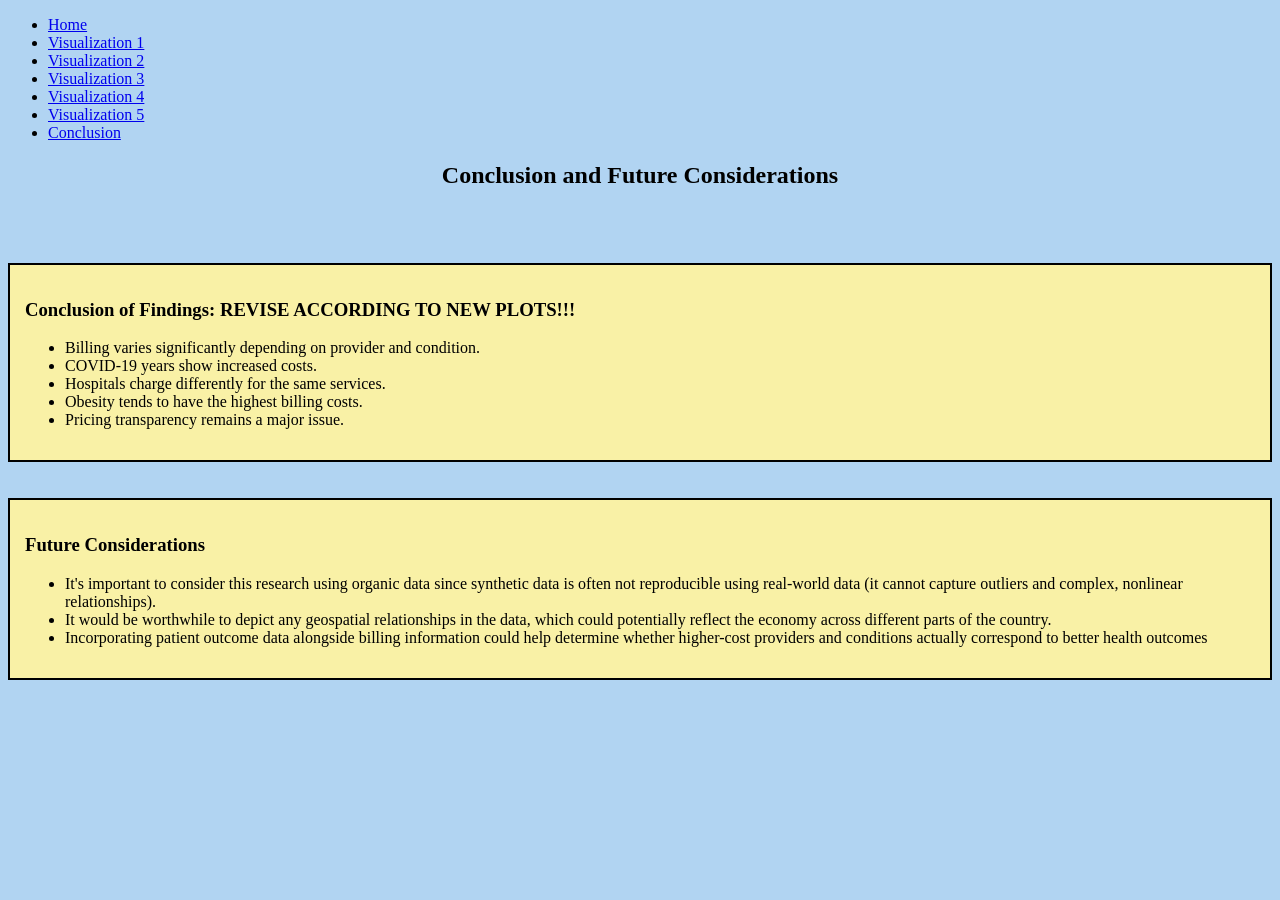
==== proj_conclusion.html @ 5389af10 "Create proj_conclusion.html" ====
<!DOCTYPE html>
<html>

<head>
    <meta charset="UTF-8">
    <meta name="viewport" content="width=device-width, initial-scale=1.0">
    <title>DS4200 Final Presentation</title>

    <link href="https://fonts.googleapis.com/css2?family=Open+Sans&display=swap" rel="stylesheet">

    <link rel="stylesheet" href="webpage/proj_style.css">
</head>

<body>
    <nav class="navbar">
    <ul>
        <li><a href="index.html">Home</a></li>
        <li><a href="proj_viz1.html">Visualization 1</a></li>
        <li><a href="proj_viz2.html">Visualization 2</a></li>
        <li><a href="proj_viz3.html">Visualization 3</a></li>
        <li><a href="proj_viz4.html">Visualization 4</a></li>
        <li><a href="proj_viz5.html">Visualization 5</a></li>
        <li><a href="proj_conclusion.html">Conclusion</a></li>
    </ul>
</nav>
    <h2>
        Conclusion and Future Considerations
    </h2>
    
    <br><br><br>
    
    <div class="A">
        <h3>Conclusion of Findings: REVISE ACCORDING TO NEW PLOTS!!!</h3>
        <ul>
            <li>Billing varies significantly depending on provider and condition.</li>
            <li>COVID-19 years show increased costs.</li>
            <li>Hospitals charge differently for the same services.</li>
            <li>Obesity tends to have the highest billing costs.</li>
            <li>Pricing transparency remains a major issue.</li>
        </ul>
    </div>
    
    <br><br>
    
    <div class="A">
        <h3>Future Considerations</h3>
        <ul>
            <li> It's important to consider this research using organic data since synthetic data is often not reproducible using real-world data (it cannot capture outliers and complex, nonlinear relationships). </li>
            <li> It would be worthwhile to depict any geospatial relationships in the data, which could potentially reflect the economy across different parts of the country. </li>
            <li> Incorporating patient outcome data alongside billing information could help determine whether higher-cost providers and conditions actually correspond to better health outcomes </li>
            
        </ul>
    </div>
    
</body>
</html>
---- webpage/proj_style.css ----
h1 {
    text-align: center;
}

h2 {
    text-align: center;
}

body {
    background-color: rgb(177,212,242);
    font-family: Georgia;
}


p {
    width: 800px;
    margin: 0 auto;
}

#main {
    color: darkblue;
    width: 500px;
}

.A {
    border: 2px solid black;
    padding: 15px 15px 15px 15px;
    background-color: rgb(249, 241, 166);

}
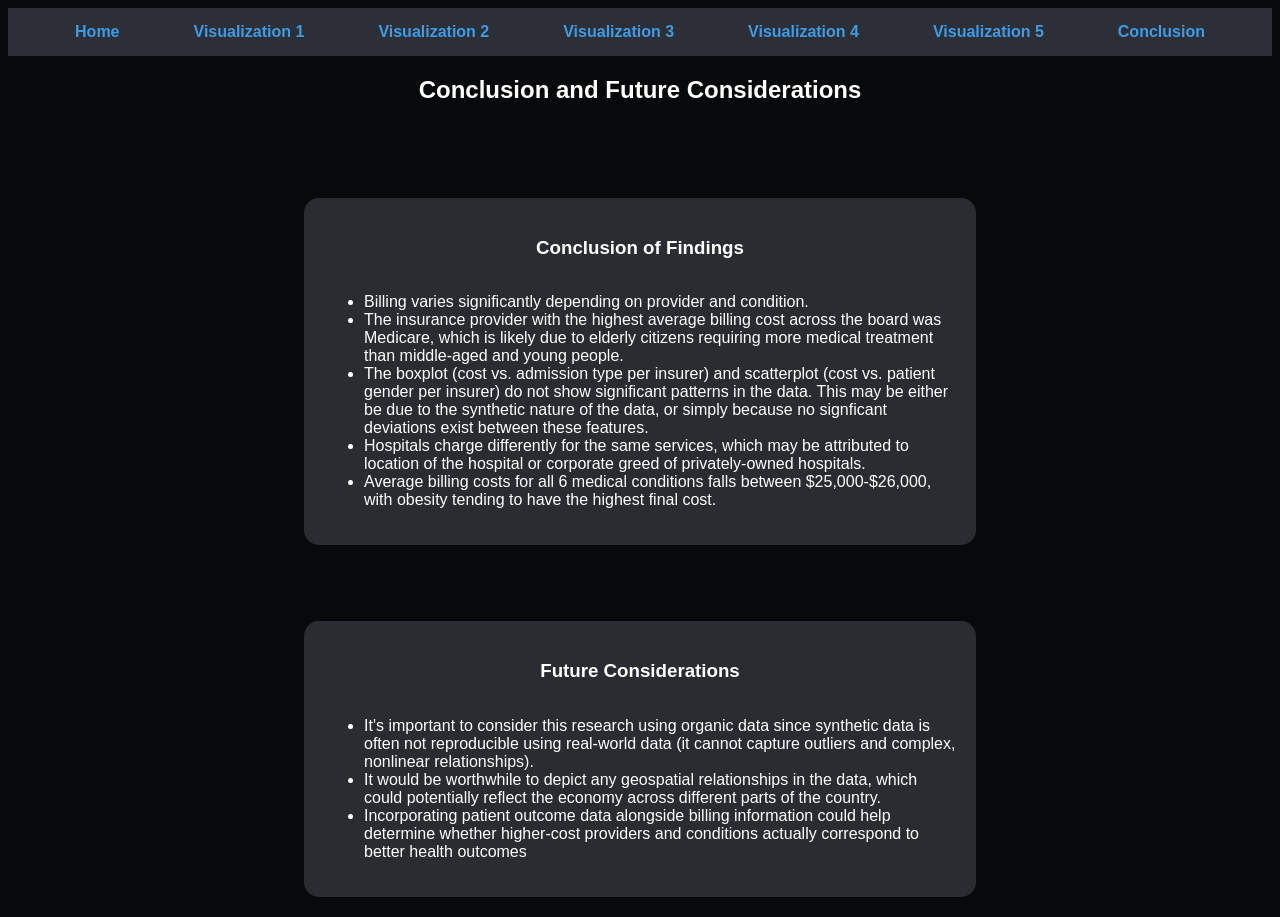
==== commit 2275fd21: "Update proj_conclusion.html" ====
--- a/proj_conclusion.html
+++ b/proj_conclusion.html
@@ -30,13 +30,15 @@
     <br><br><br>
     
     <div class="A">
-        <h3>Conclusion of Findings: REVISE ACCORDING TO NEW PLOTS!!!</h3>
+        <h3>Conclusion of Findings</h3>
         <ul>
             <li>Billing varies significantly depending on provider and condition.</li>
-            <li>COVID-19 years show increased costs.</li>
-            <li>Hospitals charge differently for the same services.</li>
-            <li>Obesity tends to have the highest billing costs.</li>
-            <li>Pricing transparency remains a major issue.</li>
+            <li>The insurance provider with the highest average billing cost across the board was Medicare, which is likely due to elderly citizens 
+                requiring more medical treatment than middle-aged and young people.</li>
+            <li>The boxplot (cost vs. admission type per insurer) and scatterplot (cost vs. patient gender per insurer) do not show significant patterns in the data.
+            This may be either be due to the synthetic nature of the data, or simply because no signficant deviations exist between these features.</li>
+            <li>Hospitals charge differently for the same services, which may be attributed to location of the hospital or corporate greed of privately-owned hospitals.</li>
+            <li>Average billing costs for all 6 medical conditions falls between $25,000-$26,000, with obesity tending to have the highest final cost.</li>
         </ul>
     </div>
     
--- a/webpage/proj_style.css
+++ b/webpage/proj_style.css
@@ -1,30 +1,104 @@
-h1 {
+h1, h2 {
     text-align: center;
-}
-
-h2 {
-    text-align: center;
+    color: white;
 }
 
 body {
-    background-color: rgb(177,212,242);
-    font-family: Georgia;
+    background-color: rgb(8, 9, 10);
+    color: white;
+    font-family: 'Open Sans', sans-serif;
+}
+    
+img {
+    display: block;
+    margin: 10px auto;
 }
 
 
 p {
-    width: 800px;
-    margin: 0 auto;
+    max-width: 800px;
+    margin: 1rem auto;
+}
+
+.table-container {
+    overflow-x: auto;
+    width: 100%;
+}
+
+.dataframe {
+    min-width: 1200px;
+    font-size: 12px;
+    border-collapse: collapse;
+}
+
+.dataframe th,
+.dataframe td {
+    padding: 4px 6px;
+    border-bottom: 1px solid #555;
+}
+
+.dataframe th {
+    background-color: #444;
+}
+
+a {
+    color: #3e9ce6;
+    font-size: 18px;
 }
 
 #main {
-    color: darkblue;
+    color: white;
     width: 500px;
 }
 
 .A {
-    border: 2px solid black;
-    padding: 15px 15px 15px 15px;
-    background-color: rgb(249, 241, 166);
+    background-color: rgb(41, 44, 48);
+    padding: 20px;
+    width: 50%;
+    border-radius: 15px;
+    display: flex;              
+    flex-direction: column;
+    align-items: center;
+    margin: 20px auto;
+}
 
+
+.center-list {
+    display: inline-block;   
+    text-align: left;        
+    padding-left: 20px;  
 }
+
+
+.navbar {
+    background-color: #2c2f36;
+    padding: 15px 0;
+    position: sticky;   
+    top: 0;
+    z-index: 1000;
+}
+
+.navbar ul {
+    list-style: none;
+    display: flex;
+    justify-content: center;
+    margin: 0;
+    padding: 0;
+}
+
+.navbar li {
+    margin: 0 25px;
+}
+
+.navbar a {
+    color: #3e9ce6;
+    text-decoration: none;
+    font-weight: bold;
+    font-size: 16px; 
+    padding: 8px 12px; 
+}
+
+.navbar a:hover {
+    color: white;
+}
+
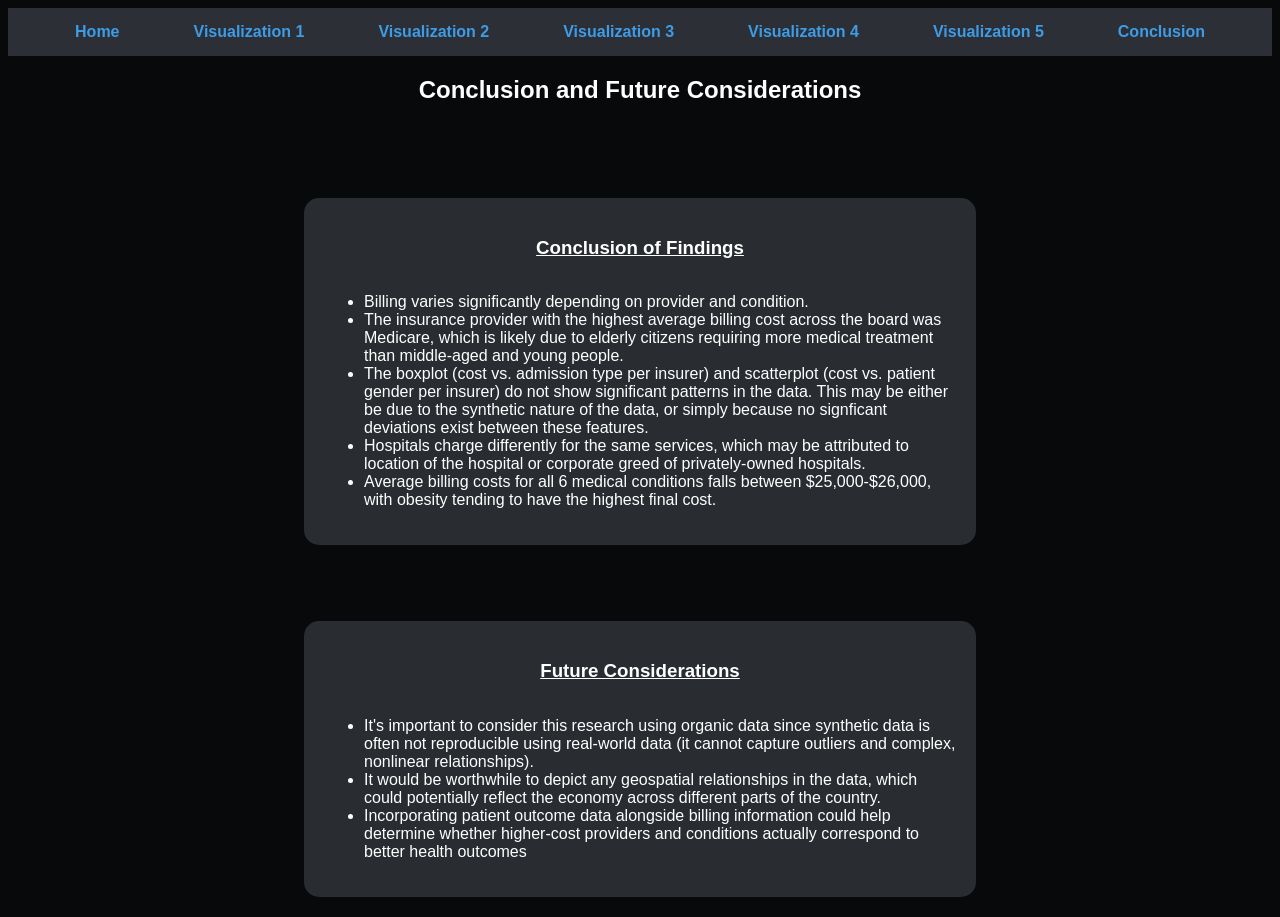
==== commit 4b31f1b8: "Update proj_conclusion.html" ====
--- a/proj_conclusion.html
+++ b/proj_conclusion.html
@@ -30,7 +30,9 @@
     <br><br><br>
     
     <div class="A">
-        <h3>Conclusion of Findings</h3>
+        <h3>
+            <u>Conclusion of Findings</u>
+            </h3>
         <ul>
             <li>Billing varies significantly depending on provider and condition.</li>
             <li>The insurance provider with the highest average billing cost across the board was Medicare, which is likely due to elderly citizens 
@@ -45,7 +47,9 @@
     <br><br>
     
     <div class="A">
-        <h3>Future Considerations</h3>
+        <h3>
+            <u>Future Considerations</u>
+            </h3>
         <ul>
             <li> It's important to consider this research using organic data since synthetic data is often not reproducible using real-world data (it cannot capture outliers and complex, nonlinear relationships). </li>
             <li> It would be worthwhile to depict any geospatial relationships in the data, which could potentially reflect the economy across different parts of the country. </li>
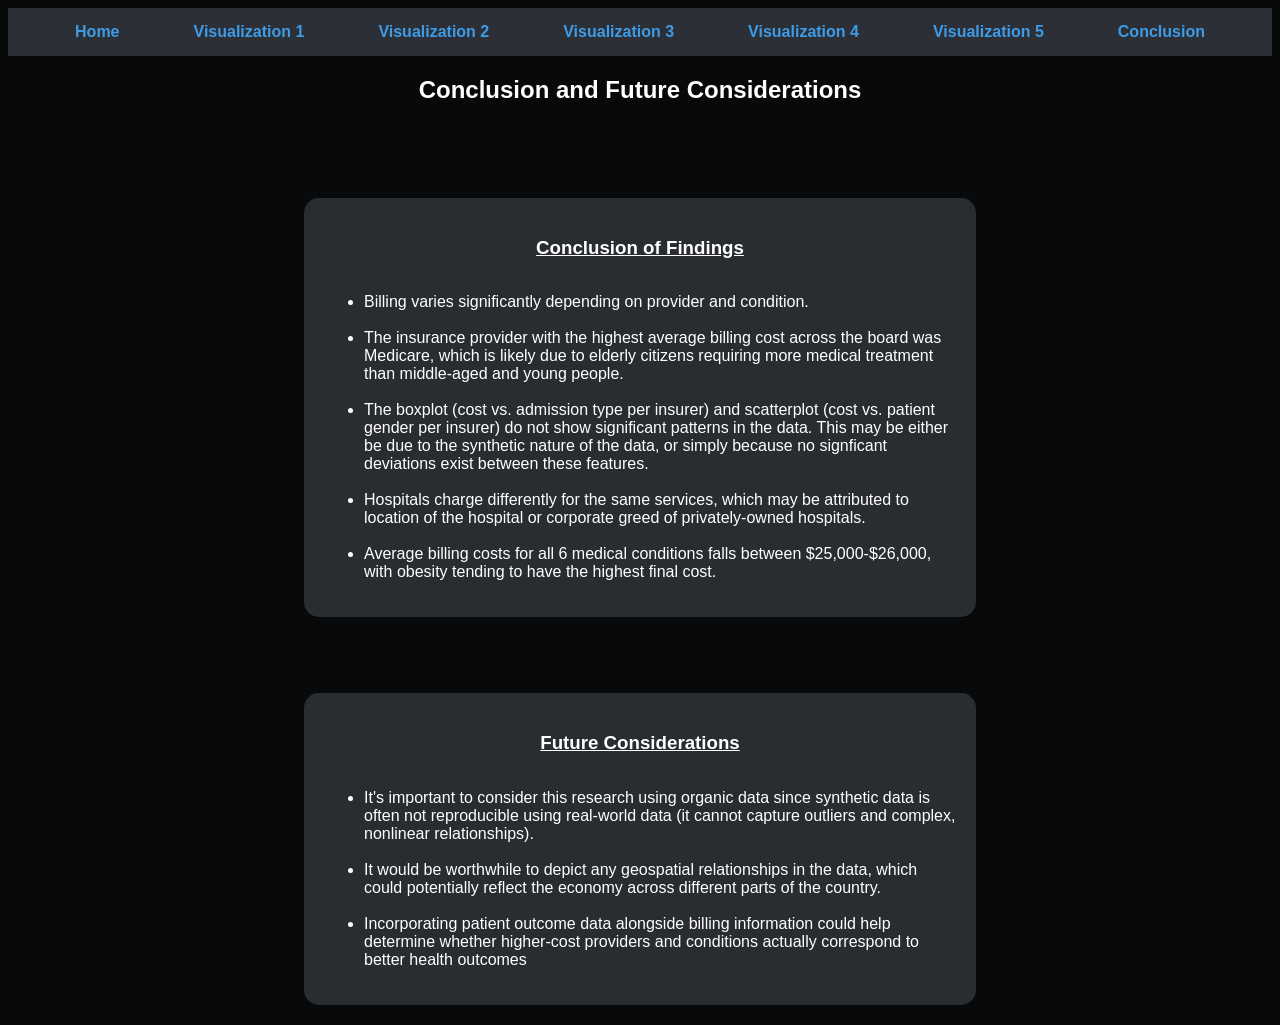
==== commit 94806079: "Update proj_conclusion.html" ====
--- a/proj_conclusion.html
+++ b/proj_conclusion.html
@@ -35,11 +35,15 @@
             </h3>
         <ul>
             <li>Billing varies significantly depending on provider and condition.</li>
+                <br>
             <li>The insurance provider with the highest average billing cost across the board was Medicare, which is likely due to elderly citizens 
                 requiring more medical treatment than middle-aged and young people.</li>
+                <br>
             <li>The boxplot (cost vs. admission type per insurer) and scatterplot (cost vs. patient gender per insurer) do not show significant patterns in the data.
             This may be either be due to the synthetic nature of the data, or simply because no signficant deviations exist between these features.</li>
+                <br>
             <li>Hospitals charge differently for the same services, which may be attributed to location of the hospital or corporate greed of privately-owned hospitals.</li>
+                <br>
             <li>Average billing costs for all 6 medical conditions falls between $25,000-$26,000, with obesity tending to have the highest final cost.</li>
         </ul>
     </div>
@@ -52,7 +56,9 @@
             </h3>
         <ul>
             <li> It's important to consider this research using organic data since synthetic data is often not reproducible using real-world data (it cannot capture outliers and complex, nonlinear relationships). </li>
+                <br>
             <li> It would be worthwhile to depict any geospatial relationships in the data, which could potentially reflect the economy across different parts of the country. </li>
+                <br>
             <li> Incorporating patient outcome data alongside billing information could help determine whether higher-cost providers and conditions actually correspond to better health outcomes </li>
             
         </ul>
